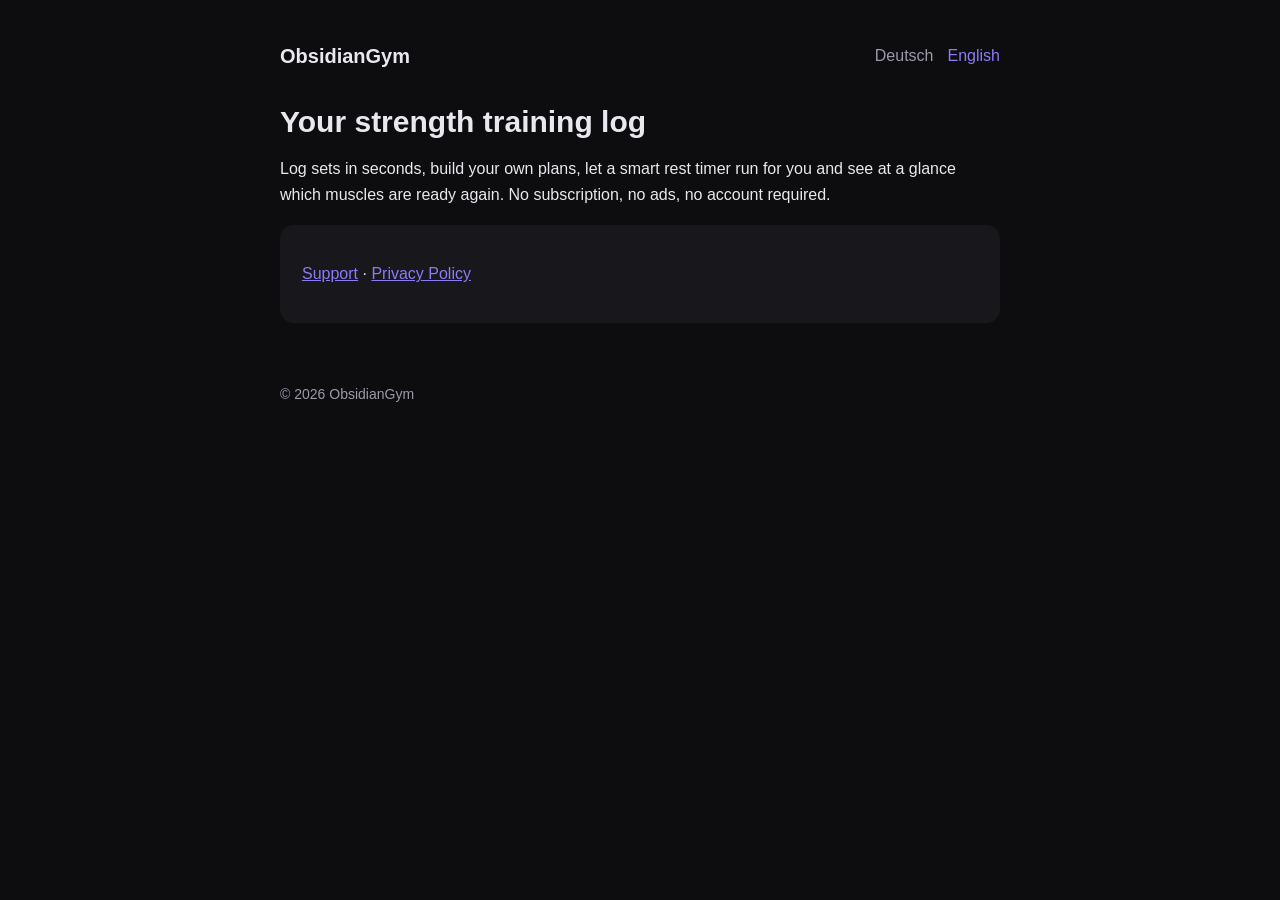
==== index.html @ f9c3cc89 "ADD: Website (Start, Datenschutz, Support) DE/EN Co-Authored-By: Claude Opus 5.5 <noreply@anthropic." ====
<!DOCTYPE html>
<html lang="de">
<head>
<meta charset="utf-8">
<meta name="viewport" content="width=device-width, initial-scale=1">
<title>ObsidianGym</title>
<link rel="stylesheet" href="/style.css">
<script src="/lang.js"></script>
</head>
<body>
<main>
<header>
  <a class="brand" href="/">ObsidianGym</a>
  <div><span class="lang"><a href="?lang=de" data-l="de">Deutsch</a><a href="?lang=en" data-l="en">English</a></span></div>
</header>

<section lang="de">
<h1>Dein Trainings-Tagebuch fürs Krafttraining</h1>
<p>Sätze in Sekunden tracken, eigene Pläne, ein Pausen-Timer, der mitdenkt, und auf einen Blick sehen, welche Muskeln wieder bereit sind. Ohne Abo, ohne Werbung, ohne Konto-Zwang.</p>
<div class="card">
  <p><a href="/support/">Support</a> · <a href="/privacy/">Datenschutz</a></p>
</div>
</section>

<section lang="en" class="hidden">
<h1>Your strength training log</h1>
<p>Log sets in seconds, build your own plans, let a smart rest timer run for you and see at a glance which muscles are ready again. No subscription, no ads, no account required.</p>
<div class="card">
  <p><a href="/support/?lang=en">Support</a> · <a href="/privacy/?lang=en">Privacy Policy</a></p>
</div>
</section>

<footer>© 2026 ObsidianGym</footer>
</main>
</body>
</html>
---- style.css ----
:root{color-scheme:dark;--bg:#0d0d10;--card:#17171c;--text:#e8e8ee;--muted:#9a9aa8;--accent:#8b7cf6}
*{box-sizing:border-box}
body{margin:0;background:var(--bg);color:var(--text);font:16px/1.6 -apple-system,BlinkMacSystemFont,"Segoe UI",Roboto,sans-serif}
main{max-width:760px;margin:0 auto;padding:40px 20px 80px}
header{display:flex;justify-content:space-between;align-items:center;gap:12px;margin-bottom:32px;flex-wrap:wrap}
header a.brand{color:var(--text);font-weight:700;font-size:20px;text-decoration:none}
nav a,.lang a{color:var(--muted);text-decoration:none;margin-left:14px}
nav a:hover,.lang a:hover,.lang a.active{color:var(--accent)}
h1{font-size:30px;line-height:1.2;margin:0 0 8px}
h2{font-size:20px;margin:36px 0 8px}
h3{font-size:17px;margin:22px 0 4px}
p,li{color:var(--text)}
.muted{color:var(--muted);font-size:14px}
a{color:var(--accent)}
.card{background:var(--card);border-radius:14px;padding:20px 22px;margin:18px 0}
ul{padding-left:22px}
footer{margin-top:60px;color:var(--muted);font-size:14px}
[lang]:not(html).hidden{display:none}
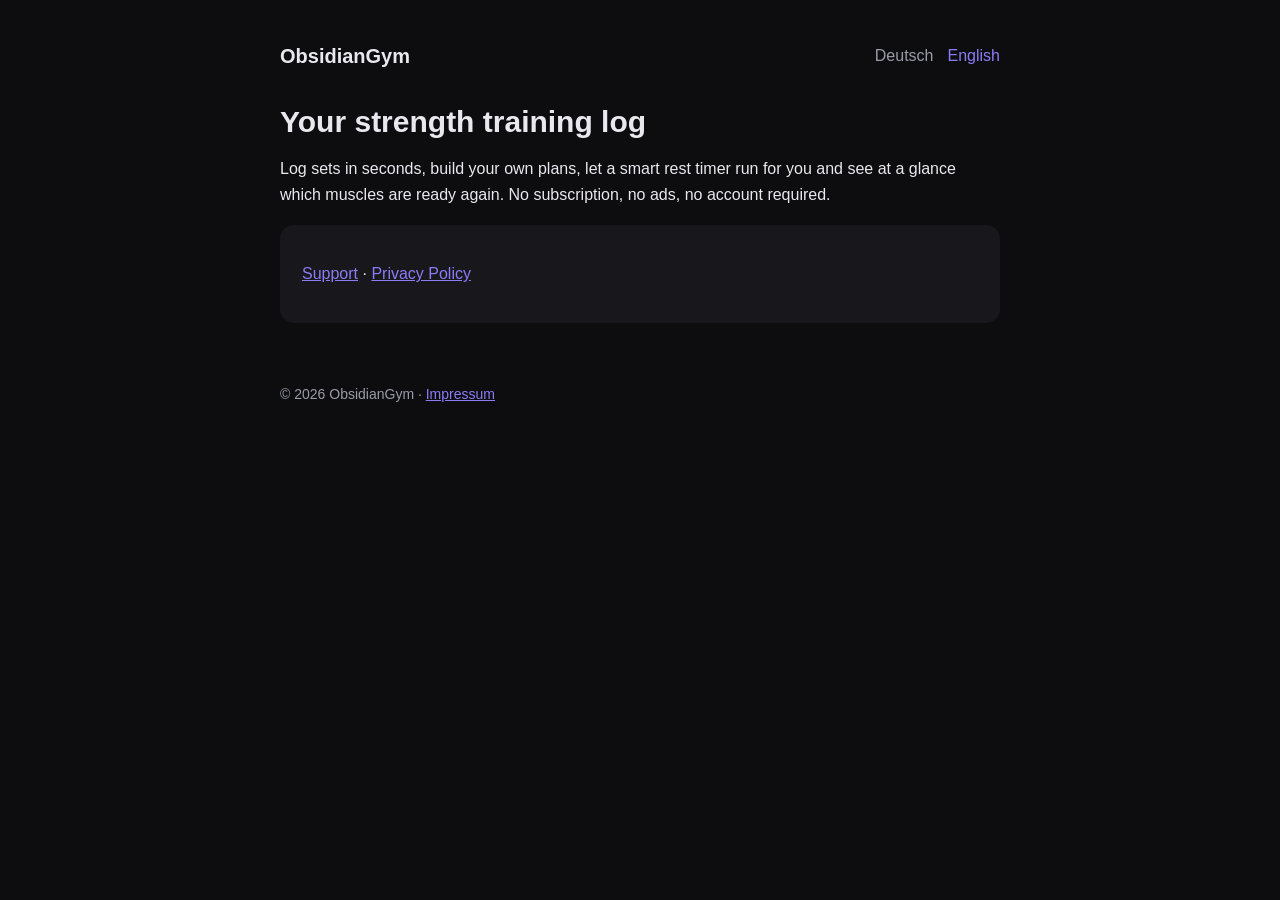
==== commit 5b9ac0a7: "ADD: Impressum, Verantwortlicher in der Datenschutzerklärung eingetragen Co-Authored-By: Claude Opus" ====
--- a/index.html
+++ b/index.html
@@ -30,7 +30,7 @@
 </div>
 </section>
 
-<footer>© 2026 ObsidianGym</footer>
+<footer>© 2026 ObsidianGym · <a href="/impressum/">Impressum</a></footer>
 </main>
 </body>
 </html>
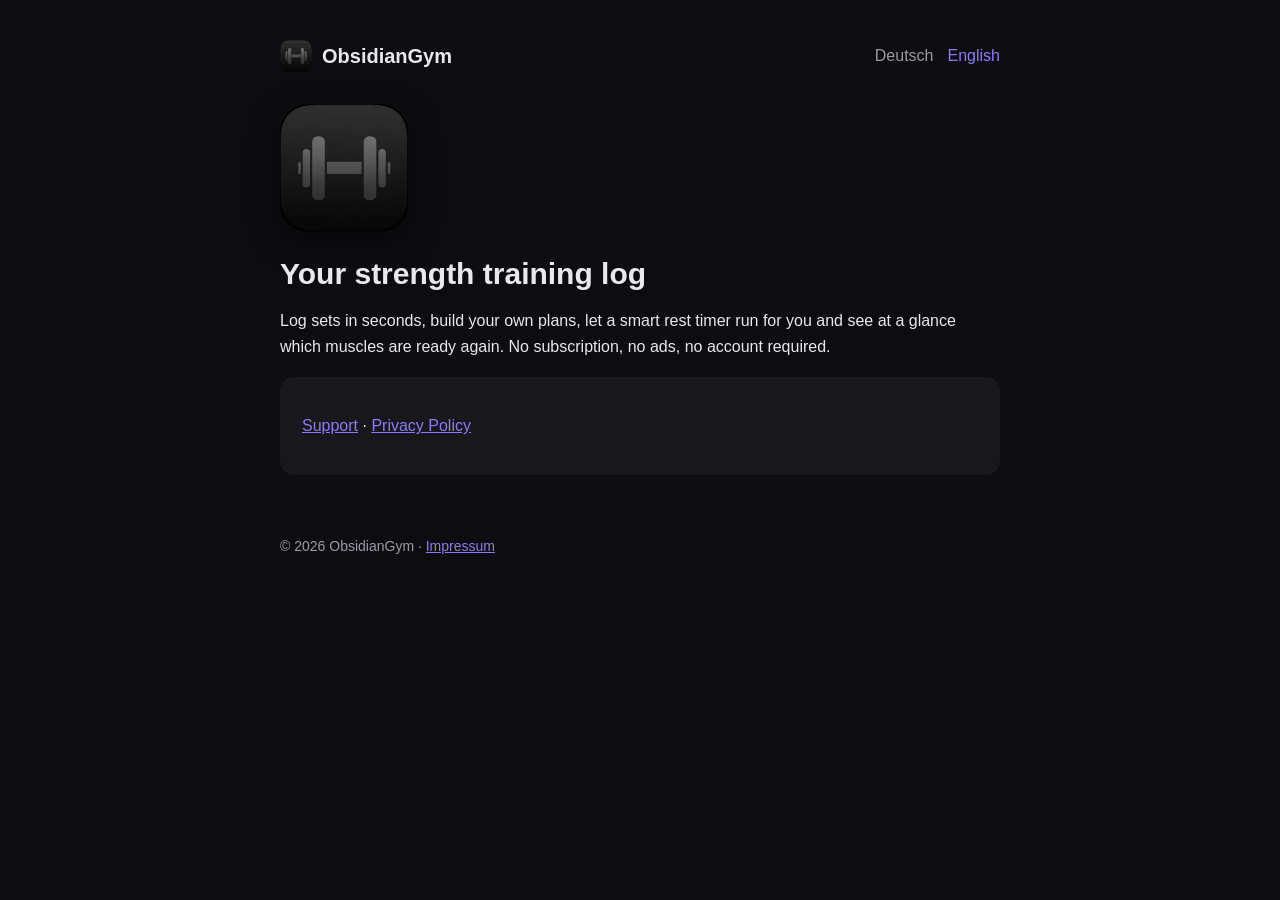
==== commit 0e694613: "ADD: App-Icon auf der Website und als Favicon Co-Authored-By: Claude Opus 5.5 <noreply@anthropic.com" ====
--- a/index.html
+++ b/index.html
@@ -4,15 +4,19 @@
 <meta charset="utf-8">
 <meta name="viewport" content="width=device-width, initial-scale=1">
 <title>ObsidianGym</title>
+<link rel="icon" type="image/png" sizes="32x32" href="/favicon-32.png">
+<link rel="apple-touch-icon" href="/apple-touch-icon.png">
 <link rel="stylesheet" href="/style.css">
 <script src="/lang.js"></script>
 </head>
 <body>
 <main>
 <header>
-  <a class="brand" href="/">ObsidianGym</a>
+  <a class="brand" href="/"><img src="/icon-192.png" alt="" width="32" height="32">ObsidianGym</a>
   <div><span class="lang"><a href="?lang=de" data-l="de">Deutsch</a><a href="?lang=en" data-l="en">English</a></span></div>
 </header>
+
+<img class="hero-icon" src="/icon-512.png" alt="ObsidianGym App-Icon" width="128" height="128">
 
 <section lang="de">
 <h1>Dein Trainings-Tagebuch fürs Krafttraining</h1>
--- a/style.css
+++ b/style.css
@@ -16,3 +16,6 @@
 ul{padding-left:22px}
 footer{margin-top:60px;color:var(--muted);font-size:14px}
 [lang]:not(html).hidden{display:none}
+header a.brand{display:inline-flex;align-items:center;gap:10px}
+.brand img{border-radius:8px}
+.hero-icon{display:block;width:128px;height:128px;border-radius:28px;margin:8px 0 24px;box-shadow:0 10px 30px rgba(0,0,0,.5)}
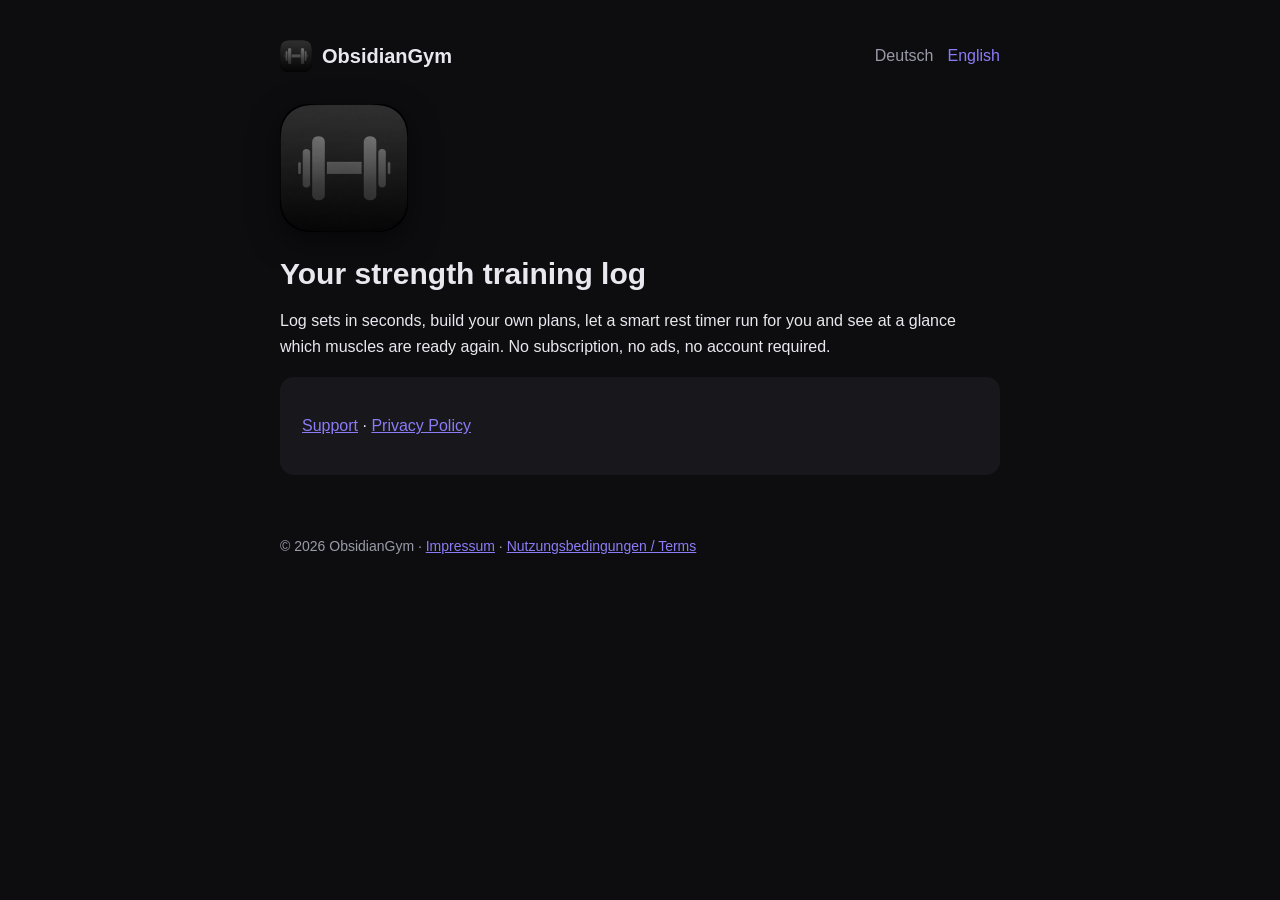
==== commit 62db53b8: "ADD: Nutzungsbedingungen; Datenschutz um Hosting, Mail-Weiterleitung und KI-Einwilligung ergänzt Co-" ====
--- a/index.html
+++ b/index.html
@@ -26,7 +26,7 @@
 </div>
 </section>
 
-<section lang="en" class="hidden">
+<section lang="en">
 <h1>Your strength training log</h1>
 <p>Log sets in seconds, build your own plans, let a smart rest timer run for you and see at a glance which muscles are ready again. No subscription, no ads, no account required.</p>
 <div class="card">
@@ -34,7 +34,7 @@
 </div>
 </section>
 
-<footer>© 2026 ObsidianGym · <a href="/impressum/">Impressum</a></footer>
+<footer>© 2026 ObsidianGym · <a href="/impressum/">Impressum</a> · <a href="/terms/">Nutzungsbedingungen / Terms</a></footer>
 </main>
 </body>
 </html>
--- a/style.css
+++ b/style.css
@@ -15,7 +15,10 @@
 .card{background:var(--card);border-radius:14px;padding:20px 22px;margin:18px 0}
 ul{padding-left:22px}
 footer{margin-top:60px;color:var(--muted);font-size:14px}
-[lang]:not(html).hidden{display:none}
 header a.brand{display:inline-flex;align-items:center;gap:10px}
 .brand img{border-radius:8px}
 .hero-icon{display:block;width:128px;height:128px;border-radius:28px;margin:8px 0 24px;box-shadow:0 10px 30px rgba(0,0,0,.5)}
+html[data-lang="de"] section[lang="en"],html[data-lang="en"] section[lang="de"]{display:none}
+.lang a{cursor:pointer}
+html[data-lang="de"] .lang a[data-l="de"],html[data-lang="en"] .lang a[data-l="en"]{color:var(--accent)}
+html{-webkit-text-size-adjust:100%;text-size-adjust:100%}
